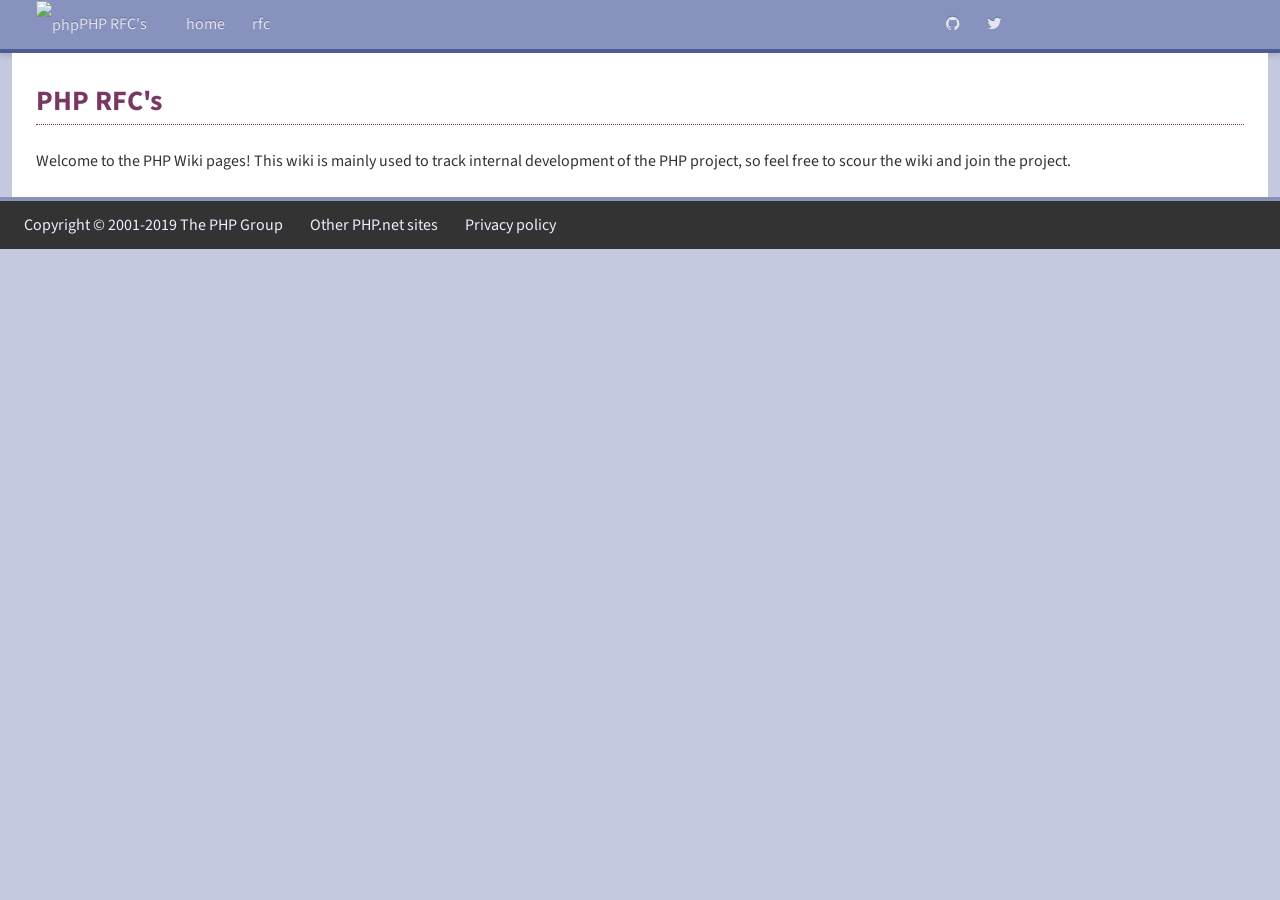
==== index.html @ a7cfb0dc "Publishing to gh-pages" ====
<!DOCTYPE html>
<html lang="en-us">
    <head>
         
        <meta charset="utf-8">
        <meta name="viewport" content="width=device-width, initial-scale=1">
        <title>The PHP.net wiki</title>
        <link href="//fonts.googleapis.com/css?family=Source+Sans+Pro:300,400,600,400italic,600italic|Source+Code+Pro&amp;subset=latin,latin-ext" rel="stylesheet">
        <link rel="shortcut icon" href="//php.net/favicon.ico">
        
        
        <link media="all" rel="stylesheet" href="css/default.css"/>
 <link media="all" rel="stylesheet" href="css/wiki.css"> 

<link rel="stylesheet" href="https://fonts.googleapis.com/css?family=">
 <link rel="stylesheet" href="https://cdnjs.cloudflare.com/ajax/libs/highlight.js/9.12.0/styles/github-gist.min.css"> 

<link rel="stylesheet" href="https://maxcdn.bootstrapcdn.com/font-awesome/4.7.0/css/font-awesome.min.css" integrity="sha384-wvfXpqpZZVQGK6TAh5PVlGOfQNHSoD2xbE+QkPxCAFlNEevoEH3Sl0sibVcOQVnN" crossorigin="anonymous">
 


    <script src="https://cdnjs.cloudflare.com/ajax/libs/highlight.js/9.12.0/highlight.min.js"></script>

     <script src="https://cdnjs.cloudflare.com/ajax/libs/highlight.js/9.12.0/languages/php.min.js"></script> 

    <script>hljs.initHighlightingOnLoad();</script>







<script src="https://ajax.googleapis.com/ajax/libs/jquery/3.4.1/jquery.min.js"></script>


<script src="https://maxcdn.bootstrapcdn.com/bootstrap/3.3.7/js/bootstrap.min.js" integrity="sha384-Tc5IQib027qvyjSMfHjOMaLkfuWVxZxUPnCJA7l2mCWNIpG9mGCD8wGNIcPD7Txa" crossorigin="anonymous"></script>


<script>$(document).on('click', function() { $('.collapse').collapse('hide'); })</script>
 <meta name="generator" content="Hugo 0.55.6" />
        
        <link href="/index.xml" rel="alternate" type="application/rss&#43;xml" title="PHP RFC&#39;s" />
        <link href="/index.xml" rel="feed" type="application/rss&#43;xml" title="PHP RFC&#39;s" />
        
        <link rel="manifest" href="manifest.json" />

        
    </head>
    <body>
         
        <a id="top"></a>
        <div class="wrap">
            <header class='clearfix'>
                <div id="mainmenu-toggle-overlay"></div>
                <input type="checkbox" id="mainmenu-toggle">
                <nav class="fullscreen">
                    <div class="mainscreen">
                        <a href="/" class="home"><img src="//php.net/images/logo.php" width="48" height="24" alt="php"><span class="subdomain">PHP RFC&#39;s</span></a>
                        
                        <ul>
                            
                            <li><a href="/">home</a></li>
                            
                            <li><a href="/rfc/">rfc</a></li>
                            
                        </ul>
                        
                    </div>
                    <div class="secondscreen">
                        
                        <ul >
                            
                            <li><a href="https://github.com/php/php-rfcs"><i class="fa fa-github"></i></a></li>
                            
                            <li><a href="https://twitter.com/official_php"><i class="fa fa-twitter"></i></a></li>
                            
                        </ul>
                        
                    </div>
                </nav>
            </header>
            <div id="flash-message"></div>
            <nav id="megadropdown"></nav>

            <section class="fullscreen clearfix">


<section class="mainscreen">

    <div>

        <h1>PHP RFC&#39;s</h1>

        
        <div class="homepage-content">
            <p>Welcome to the PHP Wiki pages! This wiki is mainly used to track internal development of the PHP project, so feel free to scour the wiki and join the project.</p>

        </div>
        
    </div>

</section>

</section>
<footer>
    <nav class="fullscreen">
        <ul>
            <li><a href="//php.net/copyright">Copyright © 2001-2019 The PHP Group</a></li>
            <li><a href="//php.net/sites">Other PHP.net sites</a></li>
            <li><a href="//php.net/privacy">Privacy policy</a></li>
        </ul>
    </nav>
</footer>

</div>
</body>
</html>
---- css/default.css ----
/*
 * Basic navigation, header and footer layout
 * This stylesheet should grow to include default content look&feel
 *
 * The normal .php.net website has two columns, "main" and "second"
 * Please use the following classes for those:
 *     class="secondscreen" is for "sidebar content"
 *     class="mainscreen" for "main content"
 *
 * When only one column is needed, or a full width wrapper is needed use:
 *     class="fullscreen" for container/full width
 *
 *
 * Search boxes and main menu navigation is automatically hidden on
 * small devices, with a "menu icon" which toggles those items.
 * When toggled, each menu item plus the searchbox are printed
 * on its own line (rather then inline-block, as is the default).
 */

/* {{{ Base styles */
html {
    font-size:100%;
}
body {
    color: #333;
    font: normal 1rem/1.5 Tahoma, Arial, sans-serif, serif, monospace;
    background-color: #C4C9DF;
    width: 100%;
    overflow-y: scroll;
}
body, header, section, footer {
    margin: 0;
    padding: 0;
}
header {
    width: 100%;
    border-bottom: 0.25em solid #4F5B93;
    background-color: #8892BF;
    box-shadow: 0 .25em .25em rgba(0,0,0,.1);
    z-index: 1;
}

body footer {
    border-top: .25em solid #8892BF;
    background-color: #333;
    width: 100%;
}
nav {
    line-height: 3rem;
}
nav a.home {
    margin-right:1.5rem;
}
nav img {
    vertical-align: middle;
}
nav ul {
    display: inline-block;
    list-style: none;
    list-style-type: none;
    margin: 0;
    padding: 0;
}
nav li {
    display: inline-block;
}
body header nav a:link,
body header nav a:visited {
    display: inline-block;
    color: #E2E4EF;
    text-shadow: 0 -1px 0 rgba(0, 0, 0, 0.25);
    text-decoration: none;
}
header nav ul a {
    padding: 0 0.75em;
}
nav a:hover {
    color: #fff;
}
nav form {
    display: inline-block;
    width: 100%;
}
nav input {
    width: 100%;
    color: #333 !important;
    font: normal 1rem/1.5 "Source Sans Pro", Helvetica, Arial, sans-serif !important;
    text-shadow: 0 1px 0 #ffffff;
    border: 0;
    border-radius: 2px;
    box-shadow: inset 0 1px 2px rgba(0,0,0,.2);
}
footer a {
    color: #eef !important;
    text-decoration: none;
    padding: 0 0.75em;
}
footer a:hover {
    color: #fff !important;
}
a:link,
a:visited {
    color:#369;
}
a:hover,
a:focus {
    color:#693;
}
h1, h2, h3, h4, h5, h6, dt {
    font-family: "Source Sans Pro", Helvetica, Arial, sans-serif !important;
    font-weight: bolder;
    color: #333;
    background: #E2E4EF;
    padding: .375em .5em;
    border-top: 2px solid #4F5B93;
    border-bottom: 1px solid #C4C9DF;
    border-radius: 0 0 2px 2px;
    line-height: 1.5rem;
    margin:0 0 1.5rem;
}
h1 {
    font-size: 1.5rem;
}
h2 {
    font-size: 1.25rem;
}
h3, dt {
    font-size: 1.125rem;
}
dl {
    background-color: #333;
    opacity: 0.9;
    color: #fff;
}
dt {
    background: #f0f0f0;
    margin-bottom: 0;
}
dd {
    padding: 0.5em .444444444em !important;
}
p {
    margin: 0 0 1.5rem;
}
ul, ol {
    margin: 0 0 1.5rem;
    padding:0 0 0 2.5rem;
}
.clearfix:before,
.clearfix:after {
    display:table;
    content:"";
    line-height:0;
}
.clearfix:after {
    clear:both;
}
sub,
sup {
    position:relative;
    vertical-align:baseline;
}
sub {
    bottom:-.25em;
}
sup {
    top:-.4em;
}
hr {
    display:block;
    height:1.5rem;
    border:0;
    margin:1.5rem 0;
}
hr:before {
    display:block;
    content:" ";
    border-bottom:1px dotted #ccc;
    padding: .75rem 0 0 ;
}
/* }}} */

/* {{{ fullscreen/mainscreen/secondscreen tweaks */
/* For (responsive) widths, see the Reponsive styles */
.fullscreen,
.mainscreen,
.secondscreen {
    box-sizing:border-box;
}
body section.fullscreen > section.mainscreen {
    padding:1.5rem 1.5rem 0;
}
body section.fullscreen > section.mainscreen:only-child {
    width:100%;
}
.fullscreen > .fullscreen,
section.mainscreen {
    background: #fff;
}
section a {
    color: #369;
    border-bottom: 1px solid;
    text-decoration: none;
}
section.fullscreen .current:before {
    content: "\bb \20";
}
/* }}} */


/* Grab attention with a warning */
.warning {
    background: #f9ecf2;
    border: 1px solid #eecdde;

    padding: 1em;
    margin: 0px;

    text-align: center;
    font-weight: bold;
    font-size:1.17em;

    color: #660000;
}

/* {{{ Default table styling */
table {
    border-spacing: 0;
    width: 100%;
    padding-right: 80px;
}
tbody tr:nth-child(odd) {
    background-color: #bbd;
}
tbody tr:nth-child(even) {
    background-color: #E2E4EF;
}
thead tr,
tfoot tr {
    background-color: #8892BF;
}
thead th {
    border-bottom: 2px solid #4F5B93;
}
tfoot th {
    border-top: 2px solid #4F5B93;
}
td,
th {
    padding: 5px;
    margin: 0px;
}
/* }}} */

/* {{{ Mega Drop Down */
#megadropdown {
    display: none;
    background-color: #333;
    height: 100%;
    width: 100%;
    opacity: 0.9;
    position: fixed;
    top: 0;
    z-index: 5000;
}
#megadropdown dt {
    color: #eee;
}
#megadropdown dl {
    display: inline-block;
    vertical-align: top;
}
#megadropdown a {
    color: #eee;
    display: block;
    border-bottom: none;
    padding: 1px;
}
/* }}} */

/* {{{ Responsive styles */
#mainmenu-toggle-overlay, #mainmenu-toggle {
    display: none;
}
#mainmenu-toggle:checked + nav {
    /* This just has to be big enough to cover whatever's in nav. */
    max-height: 50em;
}
@media (max-width:40rem) {
    #mainmenu-toggle-overlay {
        background: #4F5B93 url(//php.net/images/mobile-menu.png) no-repeat center center;
        float: right;
        display: block;
        height: 32px;
        width: 34px;
        margin-top: 10px;
        margin-right: 10px;
        border-radius: 5px;
    }
    #mainmenu-toggle {
        height: 32px;
        width: 34px;
        line-height: 32px;
        margin-top: 10px;
        margin-right: -34px;
        float: right;
        border-bottom: 0;
        display: inline-block;
        opacity: 0;
    }
    header nav {
        max-height: 0;
        overflow-x: hidden;
    }
    nav {
        overflow-y: auto;
        clear: both;
    }
    header nav ul,
    header nav li,
    header nav a {
        display: block;
        text-align: center;
    }
    a.home {
        position: absolute;
        top: 0;
    }
    .fullscreen,
    section.mainscreen,
    .mainscreen,
    .secondscreen,
    footer {
        width: 100%;
        display: block;
    }
    img {
        max-width: 100%;
    }
}

@media (min-width: 40rem) {
    img {
        max-width: 100%
    }
    .fullscreen {
        padding:0 .75rem;
    }
}

@media (min-width: 48rem) {
    nav a.home {
        margin-left:1.5rem;
    }
    .fullscreen {
        /* width should be evenly divisible by 4rem */
        max-width: 96rem;
        margin: 0 auto;
    }
    .mainscreen {
        width: 73.4375%;
        float:left;
    }
    .secondscreen {
        width: 26.5625%;
        float:left;
    }
    .secondscreen h1,
    .secondscreen h2,
    .secondscreen h3,
    .secondscreen h4,
    .secondscreen h5,
    .secondscreen h6 {
        margin: 0;
        background: #e6e6e6;
        border: 1px solid #ccc;
        border-radius: 2px;
    }
    .secondscreen > nav {
        background-color: #e6e6e6;
        border: 1px solid #ccc;
        margin: 0;
    }
}
/* }}} */

/* vim: set expandtab shiftwidth=2 softtabstop=2 tabstop=2 fdm=marker : */
---- css/wiki.css ----
/**
 * This file provides styles for the general layout structure.
 *
 * @author Anika Henke <anika@selfthinker.org>
 */
body {
    margin: 0 auto;
    font: normal 1em/1.5em "Source Sans Pro", Helvetica, Arial, sans-serif;
}
#dokuwiki__site {
    max-width: 75em;
    padding-right: 1.5rem;
}
#dokuwiki__site > .site {
    padding: 0 .5em;
}
#dokuwiki__header {
    width: 100%;
}
#dokuwiki__header .headings {
    float: left;
}
#dokuwiki__header .tools {
    float: right;
    text-align: right;
}
[dir=rtl] #dokuwiki__header .headings {
    float: right;
    text-align: right;
}
[dir=rtl] #dokuwiki__header .tools {
    float: left;
    text-align: left;
}
#dokuwiki__site .wrapper {
    position: relative;
}
#dokuwiki__aside {
    width: 16em;
    float: left;
    position: relative;
    display: block;
}
#dokuwiki__aside > .pad {
    margin: 0 1.5em 0 0;
}
[dir=rtl] #dokuwiki__aside {
    float: right;
}
[dir=rtl] #dokuwiki__aside > .pad {
    margin: 0 0 0 1.5em;
}
.showSidebar #dokuwiki__content {
    float: right;
    margin-left: -16em;
    width: 100%;
}
.showSidebar #dokuwiki__content > .pad {
    margin-left: 16em;
}
[dir=rtl] .showSidebar #dokuwiki__content {
    float: left;
    margin-left: 0;
    margin-right: -16em;
}
[dir=rtl] .showSidebar #dokuwiki__content > .pad {
    margin-left: 0;
    margin-right: 16em;
}

/* Make the font-size of the first paragraph in the Introduction section
 * a bit larger if the paragraph is the first child of the introduction.
 * Technically dokuwiki puts the content in a div immediately after the
 * header; hence the strange rule.
 *
 * Hopefully this encourages RFC authors to write better introductions.
 */
#dokuwiki__content #introduction + div > p:first-child {
    font-size:1.125em;
}

#dokuwiki__footer {
    clear: both;
}
/**
 * This file provides styles for the TOC (table of contents), the
 * sitemap (?do=index) and backlinks (?do=backlink).
 */

.pageId {
    display: none;
}
/* toc container */
#dw__toc {
    font-size:.875rem;
    line-height:1.5rem;
}
#dw__toc a {
    display: block;
    text-decoration: none;
    color: #333;
    border-bottom: 1px dotted #999;
    margin-bottom:-1px;
    text-decoration: none;
}
#dw__toc a:hover,
#dw__toc a:focus {
    color:#693;
    border-color:#693;
    outline:none;
}
#dw__toc a:hover:before,
#dw__toc a:focus:before {
    content: "\bb \20";
    position:absolute;
    margin-left:-1em;
}


/*____________ toc header ____________*/

.dokuwiki h3.toggle {
    padding: .2em .5em;
    font-weight: bold;
}

.dokuwiki .toggle strong {
    float: right;
    margin: 0 .2em;
}
[dir=rtl] .dokuwiki .toggle strong {
    float: left;
}

/*____________ toc list ____________*/
#dw__toc h3 {
    border-top:0;
    border-right:0;
    border-bottom:0;
    padding:.0 1.5rem;
    position:relative;
    border-radius:0;
    font-size:1.125rem;
    color:#333;
}
#dw__toc > h3 > strong {
    position: absolute;
    margin-left:-.75em
}
#dw__toc > div {
    padding: 0 1.5rem 1.5rem;
}
#dw__toc ul {
    padding: 0;
    margin: 0;
}
#dw__toc ul li {
    list-style: none;
    padding: 0;
    margin: 0;
}
#dw__toc ul ul ul {
    padding-left: .75rem;
}
[dir=rtl] #dw__toc ul ul ul {
    padding-left: 0;
    padding-right: .75rem;
}

/* in case of toc list jumping one level
  (e.g. if heading level 3 follows directly after heading level 1) */
#dw__toc ul li.clear {
}


/* sitemap (and backlinks)
********************************************************************/

.dokuwiki ul.idx {
    padding-left: 0;
}
[dir=rtl] .dokuwiki ul.idx {
    padding-right: 0;
}
.dokuwiki ul.idx li {
    list-style-image: url(../../lib/images/bullet.png);
}
.dokuwiki ul.idx li.open {
    list-style-image: url(../../lib/images/open.png);
}
.dokuwiki ul.idx li.closed {
    list-style-image: url(../../lib/images/closed.png);
}
[dir=rtl] .dokuwiki ul.idx li.closed {
    list-style-image: url(../../lib/images/closed-rtl.png);
}
/**
 * This file provides the styles for the page tools
 * (fly out navigation beside the page to edit, etc).
 *
 * @author Anika Henke <anika@selfthinker.org>
 * @author Andreas Gohr <andi@splitbrain.org>
 */
.dokuwiki div.page {
    height: 190px;
    min-height: 190px;
    /* 30 (= height of icons) x 6 (= maximum number of possible tools) + 2x5 */
    height: auto;
}
#dokuwiki__usertools {
    /* move the tools just outside of the site */
    right: 40px;
}
[dir=rtl] #dokuwiki__usertools {
    right: auto;
    left: 40px;
}
#dokuwiki__pagetools {
    position: absolute;
    right: -44px;
    /* on same vertical level as first headline, because .page has 2em padding */
    top: 0;
    width: 40px;
}
#dokuwiki__pagetools h3 {
    display: none;
}
[dir=rtl] #dokuwiki__pagetools {
    right: auto;
    left: -40px;
}
#dokuwiki__pagetools div.tools {
    position: fixed;
    width: 40px;
}
#dokuwiki__pagetools ul {
    position: absolute;
    right: 0;
    text-align: right;
    margin: 0;
    padding: 0;
    /* add transparent border to prevent jumping when proper border is added on hover */
    border: 1px solid transparent;
    z-index: 10;
}
[dir=rtl] #dokuwiki__pagetools ul {
    right: auto;
    left: 0;
    text-align: left;
}
#dokuwiki__pagetools ul li {
    padding: 0;
    margin: 0;
    list-style: none;
    font-size: 0.875em;
}
#dokuwiki__pagetools ul li a {
    display: block;
    min-height: 20px;
    /* 30 - 2x5 */
    line-height: 20px;
    padding: 0;
    background-position: right 0;
    background-repeat: no-repeat;
    /* add transparent border to prevent jumping when proper border is added on focus */
    border: 1px solid transparent;
    white-space: nowrap;
    width: 30px;
    height: 30px;
    overflow: hidden;
    margin-left: auto;
    /* align right if the ul is larger because one item is focused */
}
#dokuwiki__pagetools ul li a:before {
    content: url(//wiki.php.net/lib/tpl/phpnet/images/pagetools-sprite.png?v=2);
    display: inline-block;
    font-size: 0;
    line-height: 0;
}
[dir=rtl] #dokuwiki__pagetools ul li a {
    background-position: left 0;
    margin-right: auto;
    margin-left: 0;
}
/* show all tools on hover and individual tools on focus */
#dokuwiki__pagetools:hover ul,
#dokuwiki__pagetools ul li a:focus,
#dokuwiki__pagetools ul li a:active {
    background-color: #fff;
    border-color: #ccc;
    border-radius: 2px;
    box-shadow: 2px 2px 2px #999;
}
#dokuwiki__pagetools:hover ul li a,
#dokuwiki__pagetools ul li a:focus,
#dokuwiki__pagetools ul li a:active {
    width: auto;
    height: auto;
    overflow: visible;
    padding: 5px 40px 5px 5px;
    background-image: url(//wiki.php.net/lib/tpl/phpnet/images/pagetools-sprite.png?v=2);
}
#dokuwiki__pagetools:hover ul li a:before,
#dokuwiki__pagetools ul li a:focus:before {
    content: none;
}
[dir=rtl] #dokuwiki__pagetools:hover ul,
[dir=rtl] #dokuwiki__pagetools ul li a:focus {
    box-shadow: -2px 2px 2px #999;
}
[dir=rtl] #dokuwiki__pagetools:hover li a,
[dir=rtl] #dokuwiki__pagetools ul li a:focus,
[dir=rtl] #dokuwiki__pagetools ul li a:active {
    padding: 5px 5px 5px 40px;
}
/* IE7 fixes, doesn't work without images */
#IE7 #dokuwiki__pagetools ul li a {
    background-image: url(//wiki.php.net/lib/tpl/phpnet/images/pagetools-sprite.png?v=2);
}
#IE7 #dokuwiki__pagetools:hover ul li a span,
#IE7 #dokuwiki__pagetools ul li a:focus span,
#IE7 #dokuwiki__pagetools ul li a:active span {
    clip: auto;
    display: inline;
    position: static;
}
#IE7 #dokuwiki__pagetools ul li a span {
    clip: rect(0 0 0 0);
    position: absolute;
}
#dokuwiki__pagetools ul li a:hover,
#dokuwiki__pagetools ul li a:active,
#dokuwiki__pagetools ul li a:focus {
    text-decoration: none;
}
#dokuwiki__pagetools ul li a:hover {
    background-color: #eee;
}
/*____________ all available icons in sprite ____________*/
/**
 * page tools without highlighting
 *
 * @param string @action The action class
 * @param int @position Position in the page tools sprite
 */
/**
 * page tools with highlighting
 *
 * @param string @action The action class
 * @param int @position Position in the page tools sprite
 * @param string @mode The mode in which this tool should be highlighted
 */
#dokuwiki__pagetools ul li a.edit {
    background-position: right -90px;
}
#dokuwiki__pagetools ul li a.edit:before {
    margin-top: -90px;
}
#dokuwiki__pagetools ul li a.edit:hover,
#dokuwiki__pagetools ul li a.edit:active,
#dokuwiki__pagetools ul li a.edit:focus {
    background-position: right -135px;
}
[dir=rtl] #dokuwiki__pagetools ul li a.edit {
    background-position: left -90px;
}
[dir=rtl] #dokuwiki__pagetools ul li a.edit:hover,
[dir=rtl] #dokuwiki__pagetools ul li a.edit:active,
[dir=rtl] #dokuwiki__pagetools ul li a.edit:focus {
    background-position: left -135px;
}
#dokuwiki__pagetools ul li a.create {
    background-position: right -180px;
}
#dokuwiki__pagetools ul li a.create:before {
    margin-top: -180px;
}
#dokuwiki__pagetools ul li a.create:hover,
#dokuwiki__pagetools ul li a.create:active,
#dokuwiki__pagetools ul li a.create:focus {
    background-position: right -225px;
}
[dir=rtl] #dokuwiki__pagetools ul li a.create {
    background-position: left -180px;
}
[dir=rtl] #dokuwiki__pagetools ul li a.create:hover,
[dir=rtl] #dokuwiki__pagetools ul li a.create:active,
[dir=rtl] #dokuwiki__pagetools ul li a.create:focus {
    background-position: left -225px;
}
#dokuwiki__pagetools ul li a.show {
    background-position: right -360px;
}
#dokuwiki__pagetools ul li a.show:before {
    margin-top: -360px;
}
#dokuwiki__pagetools ul li a.show:hover,
#dokuwiki__pagetools ul li a.show:active,
#dokuwiki__pagetools ul li a.show:focus {
    background-position: right -405px;
}
[dir=rtl] #dokuwiki__pagetools ul li a.show {
    background-position: left -360px;
}
[dir=rtl] #dokuwiki__pagetools ul li a.show:hover,
[dir=rtl] #dokuwiki__pagetools ul li a.show:active,
[dir=rtl] #dokuwiki__pagetools ul li a.show:focus {
    background-position: left -405px;
}
#dokuwiki__pagetools ul li a.source {
    background-position: right -450px;
}
#dokuwiki__pagetools ul li a.source:before {
    margin-top: -450px;
}
#dokuwiki__pagetools ul li a.source:hover,
#dokuwiki__pagetools ul li a.source:active,
#dokuwiki__pagetools ul li a.source:focus {
    background-position: right -495px;
}
[dir=rtl] #dokuwiki__pagetools ul li a.source {
    background-position: left -450px;
}
[dir=rtl] #dokuwiki__pagetools ul li a.source:hover,
[dir=rtl] #dokuwiki__pagetools ul li a.source:active,
[dir=rtl] #dokuwiki__pagetools ul li a.source:focus {
    background-position: left -495px;
}
#dokuwiki__pagetools ul li a.draft {
    background-position: right -270px;
}
#dokuwiki__pagetools ul li a.draft:before {
    margin-top: -270px;
}
#dokuwiki__pagetools ul li a.draft:hover,
#dokuwiki__pagetools ul li a.draft:active,
#dokuwiki__pagetools ul li a.draft:focus {
    background-position: right -315px;
}
[dir=rtl] #dokuwiki__pagetools ul li a.draft {
    background-position: left -270px;
}
[dir=rtl] #dokuwiki__pagetools ul li a.draft:hover,
[dir=rtl] #dokuwiki__pagetools ul li a.draft:active,
[dir=rtl] #dokuwiki__pagetools ul li a.draft:focus {
    background-position: left -315px;
}
#dokuwiki__pagetools ul li a.revs {
    background-position: right -630px;
}
#dokuwiki__pagetools ul li a.revs:before {
    margin-top: -630px;
}
#dokuwiki__pagetools ul li a.revs:hover,
#dokuwiki__pagetools ul li a.revs:active,
#dokuwiki__pagetools ul li a.revs:focus {
    background-position: right -675px;
}
[dir=rtl] #dokuwiki__pagetools ul li a.revs {
    background-position: left -630px;
}
[dir=rtl] #dokuwiki__pagetools ul li a.revs:hover,
[dir=rtl] #dokuwiki__pagetools ul li a.revs:active,
[dir=rtl] #dokuwiki__pagetools ul li a.revs:focus {
    background-position: left -675px;
}
.mode_revisions #dokuwiki__pagetools ul li a.revs {
    background-position: right -675px;
}
.mode_revisions #dokuwiki__pagetools ul li a.revs:before {
    margin-top: -675px;
}
[dir=rtl] .mode_revisions #dokuwiki__pagetools ul li a.revs {
    background-position: left -675px;
}
#dokuwiki__pagetools ul li a.backlink {
    background-position: right -720px;
}
#dokuwiki__pagetools ul li a.backlink:before {
    margin-top: -720px;
}
#dokuwiki__pagetools ul li a.backlink:hover,
#dokuwiki__pagetools ul li a.backlink:active,
#dokuwiki__pagetools ul li a.backlink:focus {
    background-position: right -765px;
}
[dir=rtl] #dokuwiki__pagetools ul li a.backlink {
    background-position: left -720px;
}
[dir=rtl] #dokuwiki__pagetools ul li a.backlink:hover,
[dir=rtl] #dokuwiki__pagetools ul li a.backlink:active,
[dir=rtl] #dokuwiki__pagetools ul li a.backlink:focus {
    background-position: left -765px;
}
.mode_backlink #dokuwiki__pagetools ul li a.backlink {
    background-position: right -765px;
}
.mode_backlink #dokuwiki__pagetools ul li a.backlink:before {
    margin-top: -765px;
}
[dir=rtl] .mode_backlink #dokuwiki__pagetools ul li a.backlink {
    background-position: left -765px;
}
#dokuwiki__pagetools ul li a.top {
    background-position: right -900px;
}
#dokuwiki__pagetools ul li a.top:before {
    margin-top: -900px;
}
#dokuwiki__pagetools ul li a.top:hover,
#dokuwiki__pagetools ul li a.top:active,
#dokuwiki__pagetools ul li a.top:focus {
    background-position: right -945px;
}
[dir=rtl] #dokuwiki__pagetools ul li a.top {
    background-position: left -900px;
}
[dir=rtl] #dokuwiki__pagetools ul li a.top:hover,
[dir=rtl] #dokuwiki__pagetools ul li a.top:active,
[dir=rtl] #dokuwiki__pagetools ul li a.top:focus {
    background-position: left -945px;
}
#dokuwiki__pagetools ul li a.revert {
    background-position: right -540px;
}
#dokuwiki__pagetools ul li a.revert:before {
    margin-top: -540px;
}
#dokuwiki__pagetools ul li a.revert:hover,
#dokuwiki__pagetools ul li a.revert:active,
#dokuwiki__pagetools ul li a.revert:focus {
    background-position: right -585px;
}
[dir=rtl] #dokuwiki__pagetools ul li a.revert {
    background-position: left -540px;
}
[dir=rtl] #dokuwiki__pagetools ul li a.revert:hover,
[dir=rtl] #dokuwiki__pagetools ul li a.revert:active,
[dir=rtl] #dokuwiki__pagetools ul li a.revert:focus {
    background-position: left -585px;
}
.mode_revert #dokuwiki__pagetools ul li a.revert {
    background-position: right -585px;
}
.mode_revert #dokuwiki__pagetools ul li a.revert:before {
    margin-top: -585px;
}
[dir=rtl] .mode_revert #dokuwiki__pagetools ul li a.revert {
    background-position: left -585px;
}
#dokuwiki__pagetools ul li a.subscribe {
    background-position: right -810px;
}
#dokuwiki__pagetools ul li a.subscribe:before {
    margin-top: -810px;
}
#dokuwiki__pagetools ul li a.subscribe:hover,
#dokuwiki__pagetools ul li a.subscribe:active,
#dokuwiki__pagetools ul li a.subscribe:focus {
    background-position: right -855px;
}
[dir=rtl] #dokuwiki__pagetools ul li a.subscribe {
    background-position: left -810px;
}
[dir=rtl] #dokuwiki__pagetools ul li a.subscribe:hover,
[dir=rtl] #dokuwiki__pagetools ul li a.subscribe:active,
[dir=rtl] #dokuwiki__pagetools ul li a.subscribe:focus {
    background-position: left -855px;
}
.mode_subscribe #dokuwiki__pagetools ul li a.subscribe {
    background-position: right -855px;
}
.mode_subscribe #dokuwiki__pagetools ul li a.subscribe:before {
    margin-top: -855px;
}
[dir=rtl] .mode_subscribe #dokuwiki__pagetools ul li a.subscribe {
    background-position: left -855px;
}
#dokuwiki__pagetools ul li a.mediaManager {
    background-position: right -990px;
}
#dokuwiki__pagetools ul li a.mediaManager:before {
    margin-top: -990px;
}
#dokuwiki__pagetools ul li a.mediaManager:hover,
#dokuwiki__pagetools ul li a.mediaManager:active,
#dokuwiki__pagetools ul li a.mediaManager:focus {
    background-position: right -1035px;
}
[dir=rtl] #dokuwiki__pagetools ul li a.mediaManager {
    background-position: left -990px;
}
[dir=rtl] #dokuwiki__pagetools ul li a.mediaManager:hover,
[dir=rtl] #dokuwiki__pagetools ul li a.mediaManager:active,
[dir=rtl] #dokuwiki__pagetools ul li a.mediaManager:focus {
    background-position: left -1035px;
}
#dokuwiki__pagetools ul li a.back {
    background-position: right -1080px;
}
#dokuwiki__pagetools ul li a.back:before {
    margin-top: -1080px;
}
#dokuwiki__pagetools ul li a.back:hover,
#dokuwiki__pagetools ul li a.back:active,
#dokuwiki__pagetools ul li a.back:focus {
    background-position: right -1125px;
}
[dir=rtl] #dokuwiki__pagetools ul li a.back {
    background-position: left -1080px;
}
[dir=rtl] #dokuwiki__pagetools ul li a.back:hover,
[dir=rtl] #dokuwiki__pagetools ul li a.back:active,
[dir=rtl] #dokuwiki__pagetools ul li a.back:focus {
    background-position: left -1125px;
}
/**
 * This file provides styles for the Administration overview
 * (?do=admin).
 */

.dokuwiki ul.admin_tasks {
    float: left;
    width: 40%;
    list-style-type: none;
    font-size: 1.125em;
}
[dir=rtl] .dokuwiki ul.admin_tasks {
    float: right;
}

.dokuwiki ul.admin_tasks li {
    padding-left: 35px;
    margin: 0 0 1em;
    font-weight: bold;
    list-style-type: none;
    background: transparent none no-repeat scroll 0 0;
    color: inherit;
}
[dir=rtl] .dokuwiki ul.admin_tasks li {
    padding-left: 0;
    padding-right: 35px;
    background-position: right 0;
}

.dokuwiki ul.admin_tasks li.admin_acl {
    background-image: url(../../lib/images/admin/acl.png);
}
.dokuwiki ul.admin_tasks li.admin_usermanager {
    background-image: url(../../lib/images/admin/usermanager.png);
}
.dokuwiki ul.admin_tasks li.admin_plugin {
    background-image: url(../../lib/images/admin/plugin.png);
}
.dokuwiki ul.admin_tasks li.admin_config {
    background-image: url(../../lib/images/admin/config.png);
}
.dokuwiki ul.admin_tasks li.admin_revert {
    background-image: url(../../lib/images/admin/revert.png);
}
.dokuwiki ul.admin_tasks li.admin_popularity {
    background-image: url(../../lib/images/admin/popularity.png);
}

/* DokuWiki version below */
.dokuwiki #admin__version {
    clear: left;
    float: right;
    background-color: inherit;
}
[dir=rtl] .dokuwiki #admin__version {
    clear: right;
    float: left;
}
/*	Cascading Style Sheet for 'code' syntax plugin  -  2007-08-31
	Copyright (C) 2007  M.Watermann, D-10247 Berlin, FRG  -  <support@mwat.de>
*/
.code .diff-addedline{background:#cfc none;color:#000;}
.code .diff-blockheader{background:#ccf none;color:#000;}
.code .diff-deletedline{background:#fcc none;color:#000;}
.code .es0{background-color:inherit;color:#c09;}
.code .imp{background-color:inherit;color:#909;}
.code .kw5{background-color:inherit;color:#00f;}
.code .lno{background-color:inherit;color:#999;font-size:smaller;}
.code .me0{background-color:inherit;color:#060;}
.code .re1{background-color:inherit;color:#660;}
.code .re2{background-color:inherit;color:#063;}
.code .re3{background-color:inherit;color:#963;font-style:italic;font-weight:400;}
.code .re4{background-color:inherit;color:#099;}
.code .sc0{background-color:inherit;color:#069;}
.code .sc1{background-color:inherit;color:#960;}
.code .sc2{background-color:inherit;color:#090;}
.code .st0{background-color:inherit;color:#900;}
div.code{margin:0.4ex 0;padding:0.4ex 0;}
div.code pre.code{margin:0;}
div.code p.codehead,div.code p.codefoot{color:#030;background-color:inherit;line-height:1.3;text-align:left;padding:0 0 0 1ex;}
div.code p.codehead{margin:0.6ex 0 0;text-decoration:underline;}
div.code p.codefoot{margin:0 0 0.6ex;text-decoration:underline;}
div.code p.codeHidden{background-image:url(img/plus-11x11.gif);}
div.code p.codeShown{background-image:url(img/minus-11x11.gif);}
div.code p.codeHidden,div.code p.codeShown{padding-left:13px;background-repeat:no-repeat;background-position:0 50%;cursor:pointer;}
div.code p.codeHidden:hover,div.code p.codeShown:hover{background-color:#dfd;color:#030;text-decoration:none;}
div.code pre.codeHidden{display:none;}
div.code pre.codeShown{display:block;}
/*	$Id$
	Cascading Style Sheet for CODE syntax plugin
	Copyright (C) 2006, 2007  M.Watermann, D-10247 Berlin, FRG
	EMail : <support@mwat.de>

	--- using only web-safe colours ---

	NOTE:
		This file is _not_ used by DokuWiki!
		It is provided for informational purposes only.
		If you want to change the styling rules either change the settings
		in the file "style.css" or rename this file to "style.css".
*/

/*	The main preformatted block containing the hilighted code */

/* Adding sans-serif on the end fixes some font-size issues */
pre, code { font-family: "Source Code Pro", "Courier New", Courier, monospace, sans-serif }

pre.code {
    background: #fff;
    box-shadow:inset 0 0 0 1px rgba(0,0,0,.15);
    border-radius:0 0 2px 2px;
    color: #333;
    margin: 0 0 1.5rem;
    padding: .75rem;
    overflow: auto;
    max-height: 50em;
    max-width: 99%;
}

/*	The various code parts /

/*	DIFF (patch file) hilighting
	(Note: This are the same classnames as used with the DIFF syntax plugin.)
*/
.code .diff-addedline {
    background:	#cfc none;
    color:		#000;
}
.code .diff-blockheader {
    background:	#ccf none;
    color:		#000;
}
.code .diff-deletedline {
    background:	#fcc none;
    color:		#000;
}

/* Other code fragments */
.code .br0 {
    color:#3e999f;
}
.code .co1,
.code .co2,
.code .coMULTI,
.code .kw2,
.code .lno {
    font-style:	italic;
}
.code .br0,
.code .co2,
.code .es0,
.code .kw1,
.code .kw2,
.code .kw3 {
    font-weight:	600;
}
.code .co1,
.code .co2,
.code .coMULTI {
    color: #718c00;
}
.code .es0 {
    background-color:	inherit;
    color:		#c09;
}
.code .imp {
    background-color:	inherit;
    color:		#909;
}
.code .kw1 {
    color: #c82829;
}
.code .kw2 {
    color: #4271ae;
}
.code .kw3 {
    color: #8959a8;
}
.code .kw4 {
    color: #eab700;
}
.code .kw5 {
    background-color:	inherit;
    color:		#00f;
}
.code .lno {
    background-color:	inherit;
    color:		#999;
    font-size:	smaller;
}
.code .me0 {
    background-color:	inherit;
    color:		#060;
}
.code .nu0 {
    color: #eab700;
}
.code .re0 {
    color: #8959a8;
}
.code .re1 {
    background-color:	inherit;
    color:		#660;
}
.code .re2 {
    background-color:	inherit;
    color:		#063;
}
.code .re3 {
    background-color:	inherit;
    color:			#963;
    font-style:		italic;
    font-weight:	400;
}
.code .re4 {
    background-color:	inherit;
    color:		#099;
}
.code .sc0 {
    background-color:	inherit;
    color:		#069;
}
.code .sc1 {
    background-color:	inherit;
    color:		#960;
}
.code .sc2 {
    background-color:	inherit;
    color:		#090;
}
.code .st0 {
    background-color:	inherit;
    color:		#900;
}
.code .sy0 {
    color: #3e999f;
}

/*	Footer/header related settings.
 */
div.code {
    margin:		0.4ex 0;	/* We use both to support even ... */
    padding:	0.4ex 0;	/* ... broken browsers like M$IE. */
}
div.code pre.code {
    margin:		0;	/* PRE inside DIV doesn't need a margin */
}
div.code p.codehead,
div.code p.codefoot {
    color:		#030;
    background-color:	inherit;
    line-height:	1.3;
    text-align:	left;
    padding:	0 0 0 1ex;
}
div.code p.codehead {
    margin:		0.6ex 0 0 0;
    text-decoration:	underline;
}
div.code p.codefoot {
    margin:		0 0 0.6ex;
    text-decoration:	underline;
}


/*	Classes to toggle visibility.
	The following settings are used only via JavaScript.
*/

/* Graphical indicators for toggleable elements*/
div.code p.codeHidden {
    background-image:	url(img/plus-11x11.gif);
}
div.code p.codeShown {
    background-image:	url(img/minus-11x11.gif);
}
div.code p.codeHidden,
div.code p.codeShown {
    padding-left:	13px;
    background-repeat:	no-repeat;
    background-position: 0 50%;	/* left middle */
    cursor:		pointer;
}


/* Graphical feedback to indicate the clickable elements */
div.code p.codeHidden:hover,
div.code p.codeShown:hover {
    background-color:	#dfd;
    color:		#030;
    text-decoration:	none;
}

div.code pre.codeHidden {
    display:	none;
}
div.code pre.codeShown {
    display:	block;
}


/*	An alternative to switching ON/OFF the whole block
	could be to set the max-height property, e.g.:

div.code pre.codeHidden {
	max-height:	3em;
}
div.code pre.codeShown {
	max-height:	50em;
}
*/

/* _EoF_ */

/* Random php.net mods */

.editbutton_section
{
    display: none;
}
.secondscreen > div > div {
    background-color: #E6E6E6;
    border-left: 1px solid #CCC;
    margin: 0;
}
#dokuwiki__site > .site {
    padding: 0;
}
.level1,
.level2,
.level3 {
    overflow-x: auto;
    overflow-y: hidden;
    text-overflow: ellipsis;
    word-wrap: break-word;
}
ol .level1, ol .level2, ol .level3,
ul .level1, ul .level2, ul .level3 {
    overflow: inherit;
}
.code {
    word-wrap: normal;
}
@media (max-width:640px) {
    #dokuwiki__pagetools ul {
        display: none;
    }
    #dokuwiki__site {
        margin: 0;
    }
}
#breadcrumbs {
    background-color: #E6E6E6;
    border-bottom:1px solid #CCC;
    padding: 0 1.5rem;
}
#breadcrumbs .bchead {
    display: none;
}
#breadcrumbs ol {
    margin: 0;
    padding:0;
}
#breadcrumbs li+li:before {
    padding: 0 .5em;
    content: "\203A";
}
#breadcrumbs nav a {
    border: 0;
}
div.footnotes {
    border-top:1px dotted #669;
    border-bottom:1px dotted #669;
    padding:.75em 0;
    margin: 0 0 .75em;
}

/* {{{ Spacing of Wiki Sections */
/* If DokuWiki nested sections properly this would be much cleaner */
h3, h3 + .level3 {
    margin-left:1.5rem;
}
h4, h4 + .level4 {
    margin-left:3rem;
}
h5, h5 + .level5 {
    margin-left:4.5rem;
}
h6, h6 + .level6 {
    margin-left:6rem;
}
h1, h2, h3, h4, h5, h6 {
    line-height:3rem;
    background:none;
    border-top:0;
    border-bottom:0;
    padding:0;
    color:#793862;
}
h1:after,
h2:after,
h3:after,
h4:after,
h5:after,
h6:after {
    display:table;
    content:" ";
    width:100%;
    margin-top:-1px;
    border-bottom:1px dotted;
}
h1 {
    font-size:1.75rem;
}
h2 {
    font-size:1.5rem;
}
h3 {
    font-size:1.25rem;
}
h4 {
    font-size:1.125rem;
}
h5, h6 {
    font-size:1rem;
}
p code,
li code {
    line-height:1.375rem;
}
/* }}} */

.revision_desc {
    font-style: italic;
}

.dokuwiki form.changes ul li span,
.dokuwiki form.changes ul li a {
    vertical-align: baseline;
}

div.table {
    overflow-x: scroll;
}

form[name=doodle__form] td.rightalign {
    text-align: left;
}

#dokuwiki__site blockquote {
    padding:1.5rem;
    margin:1.5rem 0;
    background:#E6E6E6;
}

#dokuwiki__site blockquote p:last-child {
    margin-bottom:0;
}



/** added new */
pre {
    background: #fff;
    box-shadow: inset 0 0 0 1px rgba(0,0,0,.15);
    border-radius: 0 0 2px 2px;
    color: #333;
    margin: 0 0 1.5rem;
    padding: .75rem;
    overflow: auto;
    max-height: 50em;
    max-width: 99%;
}

pre {
    word-wrap: normal;
}
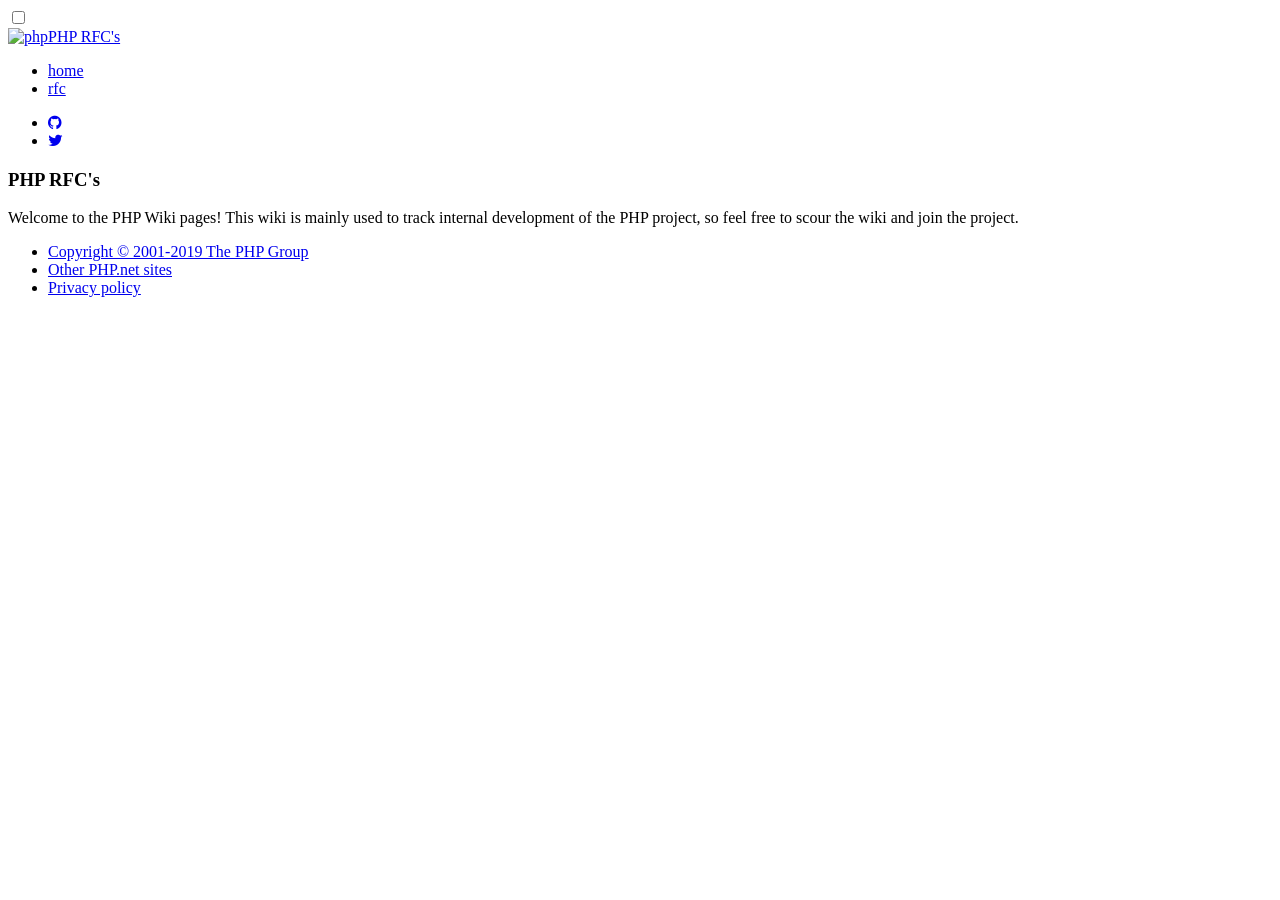
==== commit 1793803f: "Publishing to gh-pages" ====
--- a/index.html
+++ b/index.html
@@ -9,8 +9,8 @@
         <link rel="shortcut icon" href="//php.net/favicon.ico">
         
         
-        <link media="all" rel="stylesheet" href="css/default.css"/>
- <link media="all" rel="stylesheet" href="css/wiki.css"> 
+        <link media="all" rel="stylesheet" href="https://brzuchal.github.io/php-dev/css/default.css"/>
+ <link media="all" rel="stylesheet" href="https://brzuchal.github.io/php-dev/css/wiki.css"> 
 
 <link rel="stylesheet" href="https://fonts.googleapis.com/css?family=">
  <link rel="stylesheet" href="https://cdnjs.cloudflare.com/ajax/libs/highlight.js/9.12.0/styles/github-gist.min.css"> 
@@ -40,10 +40,10 @@
 <script>$(document).on('click', function() { $('.collapse').collapse('hide'); })</script>
  <meta name="generator" content="Hugo 0.55.6" />
         
-        <link href="/index.xml" rel="alternate" type="application/rss&#43;xml" title="PHP RFC&#39;s" />
-        <link href="/index.xml" rel="feed" type="application/rss&#43;xml" title="PHP RFC&#39;s" />
+        <link href="/php-dev/index.xml" rel="alternate" type="application/rss&#43;xml" title="PHP RFC&#39;s" />
+        <link href="/php-dev/index.xml" rel="feed" type="application/rss&#43;xml" title="PHP RFC&#39;s" />
         
-        <link rel="manifest" href="manifest.json" />
+        <link rel="manifest" href="https://brzuchal.github.io/php-dev/manifest.json" />
 
         
     </head>
@@ -60,9 +60,9 @@
                         
                         <ul>
                             
-                            <li><a href="/">home</a></li>
+                            <li><a href="/php-dev/">home</a></li>
                             
-                            <li><a href="/rfc/">rfc</a></li>
+                            <li><a href="/php-dev/rfc/">rfc</a></li>
                             
                         </ul>
                         
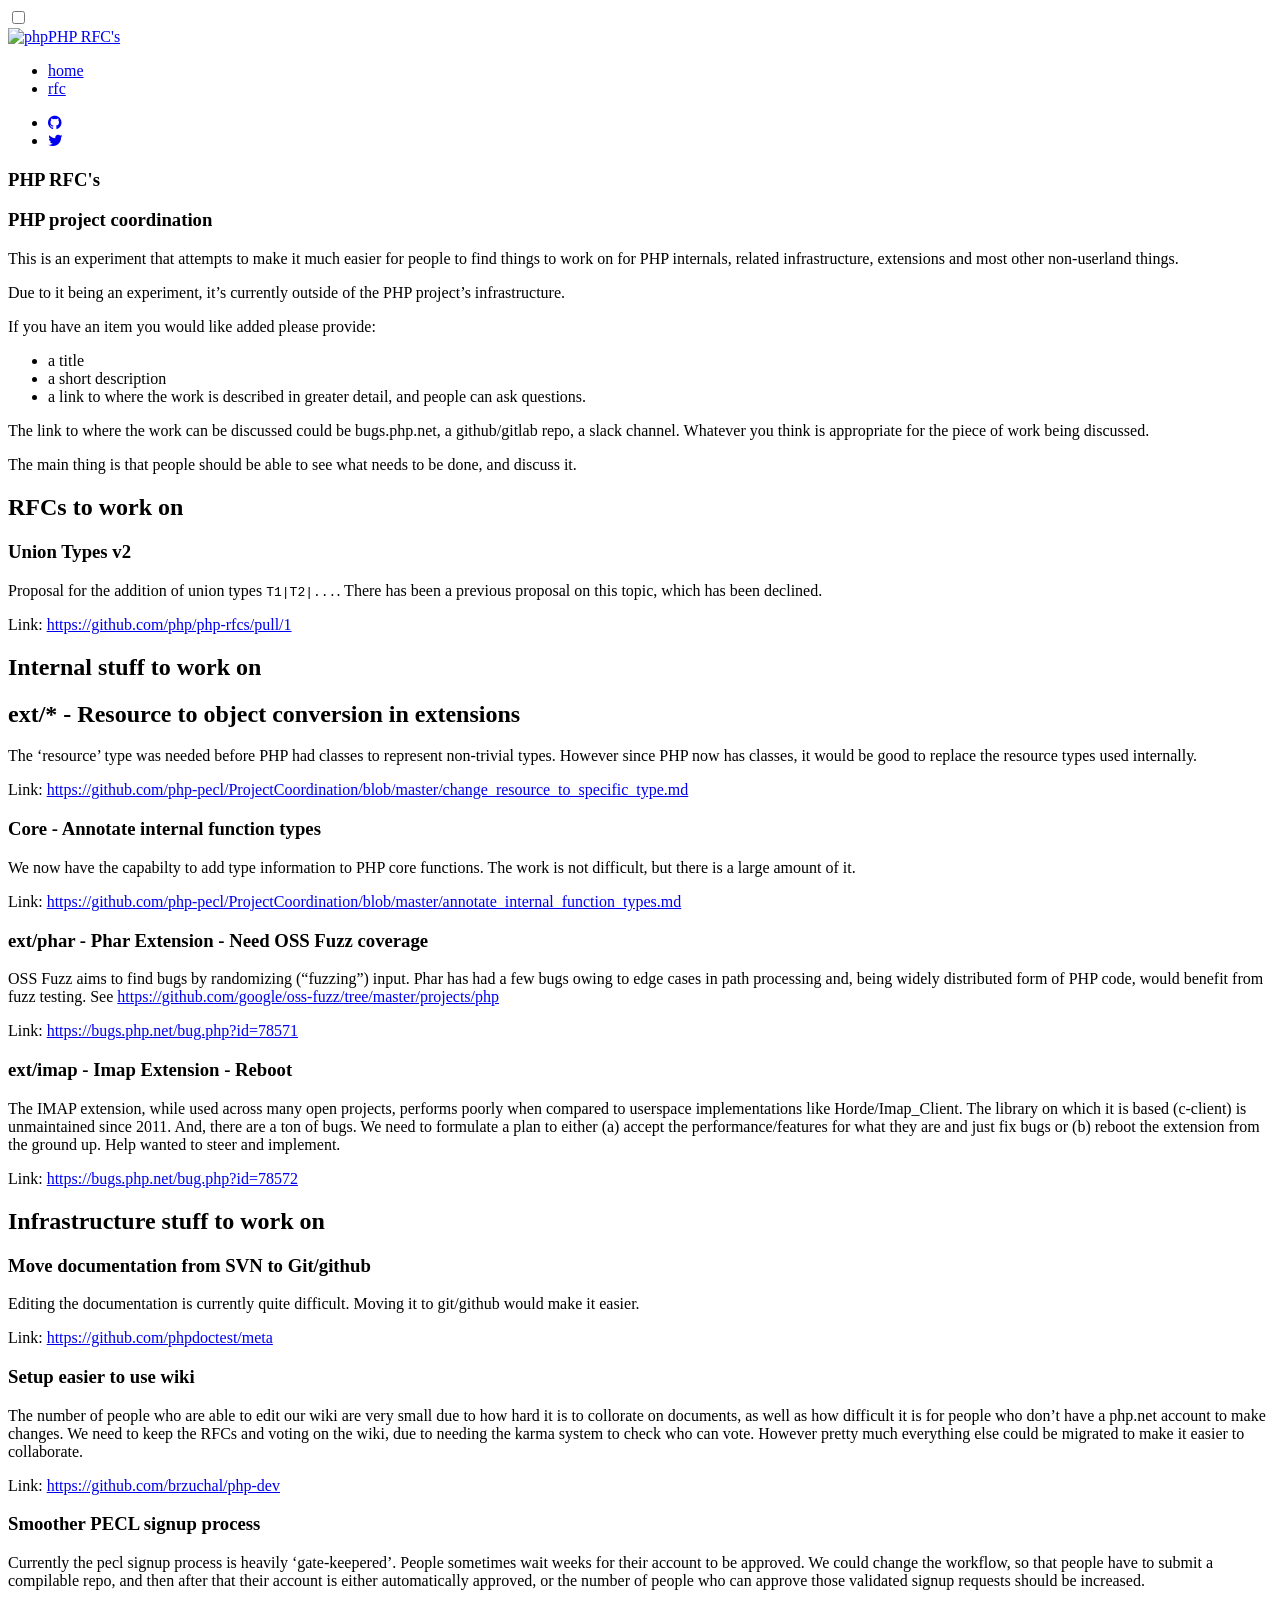
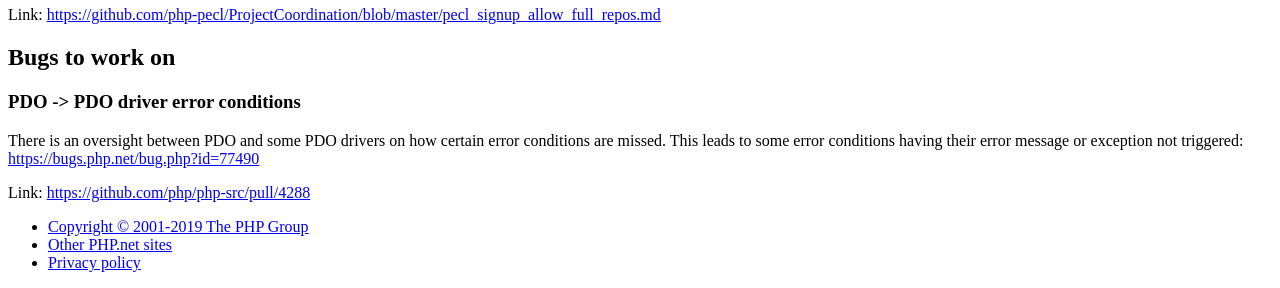
==== commit ad5609f7: "Publishing to gh-pages" ====
--- a/index.html
+++ b/index.html
@@ -94,7 +94,120 @@
 
         
         <div class="homepage-content">
-            <p>Welcome to the PHP Wiki pages! This wiki is mainly used to track internal development of the PHP project, so feel free to scour the wiki and join the project.</p>
+            
+
+<h1 id="php-project-coordination">PHP project coordination</h1>
+
+<p>This is an experiment that attempts to make it much easier for people to find
+things to work on for PHP internals, related infrastructure, extensions and
+most other non-userland things.</p>
+
+<p>Due to it being an experiment, it&rsquo;s currently outside of the PHP project&rsquo;s
+infrastructure.</p>
+
+<p>If you have an item you would like added please provide:</p>
+
+<ul>
+<li>a title</li>
+<li>a short description</li>
+<li>a link to where the work is described in greater detail, and people can
+ask questions.</li>
+</ul>
+
+<p>The link to where the work can be discussed could be bugs.php.net, a
+github/gitlab repo, a slack channel.
+Whatever you think is appropriate for the piece of work being discussed.</p>
+
+<p>The main thing is that people should be able to see what needs to be done,
+and discuss it.</p>
+
+<h2 id="rfcs-to-work-on">RFCs to work on</h2>
+
+<h3 id="union-types-v2">Union Types v2</h3>
+
+<p>Proposal for the addition of union types <code>T1|T2|...</code>.
+There has been a previous proposal on this topic, which has been declined.</p>
+
+<p>Link: <a href="https://github.com/php/php-rfcs/pull/1">https://github.com/php/php-rfcs/pull/1</a></p>
+
+<h2 id="internal-stuff-to-work-on">Internal stuff to work on</h2>
+
+<h2 id="ext-resource-to-object-conversion-in-extensions">ext/* - Resource to object conversion in extensions</h2>
+
+<p>The &lsquo;resource&rsquo; type was needed before PHP had classes to represent non-trivial
+types. However since PHP now has classes, it would be good to replace the
+resource types used internally.</p>
+
+<p>Link: <a href="https://github.com/php-pecl/ProjectCoordination/blob/master/change_resource_to_specific_type.md">https://github.com/php-pecl/ProjectCoordination/blob/master/change_resource_to_specific_type.md</a></p>
+
+<h3 id="core-annotate-internal-function-types">Core - Annotate internal function types</h3>
+
+<p>We now have the capabilty to add type information to PHP core functions.
+The work is not difficult, but there is a large amount of it.</p>
+
+<p>Link: <a href="https://github.com/php-pecl/ProjectCoordination/blob/master/annotate_internal_function_types.md">https://github.com/php-pecl/ProjectCoordination/blob/master/annotate_internal_function_types.md</a></p>
+
+<h3 id="ext-phar-phar-extension-need-oss-fuzz-coverage">ext/phar - Phar Extension - Need OSS Fuzz coverage</h3>
+
+<p>OSS Fuzz aims to find bugs by randomizing (&ldquo;fuzzing&rdquo;) input.
+Phar has had a few bugs owing to edge cases in path processing and,
+being widely distributed form of PHP code, would benefit from fuzz testing.
+See <a href="https://github.com/google/oss-fuzz/tree/master/projects/php">https://github.com/google/oss-fuzz/tree/master/projects/php</a></p>
+
+<p>Link: <a href="https://bugs.php.net/bug.php?id=78571">https://bugs.php.net/bug.php?id=78571</a></p>
+
+<h3 id="ext-imap-imap-extension-reboot">ext/imap - Imap Extension - Reboot</h3>
+
+<p>The IMAP extension, while used across many open projects, performs poorly
+when compared to userspace implementations like Horde/Imap_Client.
+The library on which it is based (c-client) is unmaintained since 2011.
+And, there are a ton of bugs. We need to formulate a plan to either (a) accept
+the performance/features for what they are and just fix bugs or (b) reboot
+the extension from the ground up. Help wanted to steer and implement.</p>
+
+<p>Link: <a href="https://bugs.php.net/bug.php?id=78572">https://bugs.php.net/bug.php?id=78572</a></p>
+
+<h2 id="infrastructure-stuff-to-work-on">Infrastructure stuff to work on</h2>
+
+<h3 id="move-documentation-from-svn-to-git-github">Move documentation from SVN to Git/github</h3>
+
+<p>Editing the documentation is currently quite difficult.
+Moving it to git/github would make it easier.</p>
+
+<p>Link: <a href="https://github.com/phpdoctest/meta">https://github.com/phpdoctest/meta</a></p>
+
+<h3 id="setup-easier-to-use-wiki">Setup easier to use wiki</h3>
+
+<p>The number of people who are able to edit our wiki are very small due to
+how hard it is to collorate on documents, as well as how difficult it is
+for people who don&rsquo;t have a php.net account to make changes.
+We need to keep the RFCs and voting on the wiki, due to needing the karma
+system to check who can vote.
+However pretty much everything else could be migrated to make it easier
+to collaborate.</p>
+
+<p>Link: <a href="https://github.com/brzuchal/php-dev">https://github.com/brzuchal/php-dev</a></p>
+
+<h3 id="smoother-pecl-signup-process">Smoother PECL signup process</h3>
+
+<p>Currently the pecl signup process is heavily &lsquo;gate-keepered&rsquo;.
+People sometimes wait weeks for their account to be approved.
+We could change the workflow, so that people have to submit a compilable
+repo, and then after that their account is either automatically approved,
+or the number of people who can approve those validated signup requests
+should be increased.</p>
+
+<p>Link: <a href="https://github.com/php-pecl/ProjectCoordination/blob/master/pecl_signup_allow_full_repos.md">https://github.com/php-pecl/ProjectCoordination/blob/master/pecl_signup_allow_full_repos.md</a></p>
+
+<h2 id="bugs-to-work-on">Bugs to work on</h2>
+
+<h3 id="pdo-pdo-driver-error-conditions">PDO -&gt; PDO driver error conditions</h3>
+
+<p>There is an oversight between PDO and some PDO drivers on how certain
+error conditions are missed. This leads to some error conditions having
+their error message or exception not triggered: <a href="https://bugs.php.net/bug.php?id=77490">https://bugs.php.net/bug.php?id=77490</a></p>
+
+<p>Link: <a href="https://github.com/php/php-src/pull/4288">https://github.com/php/php-src/pull/4288</a></p>
 
         </div>
         
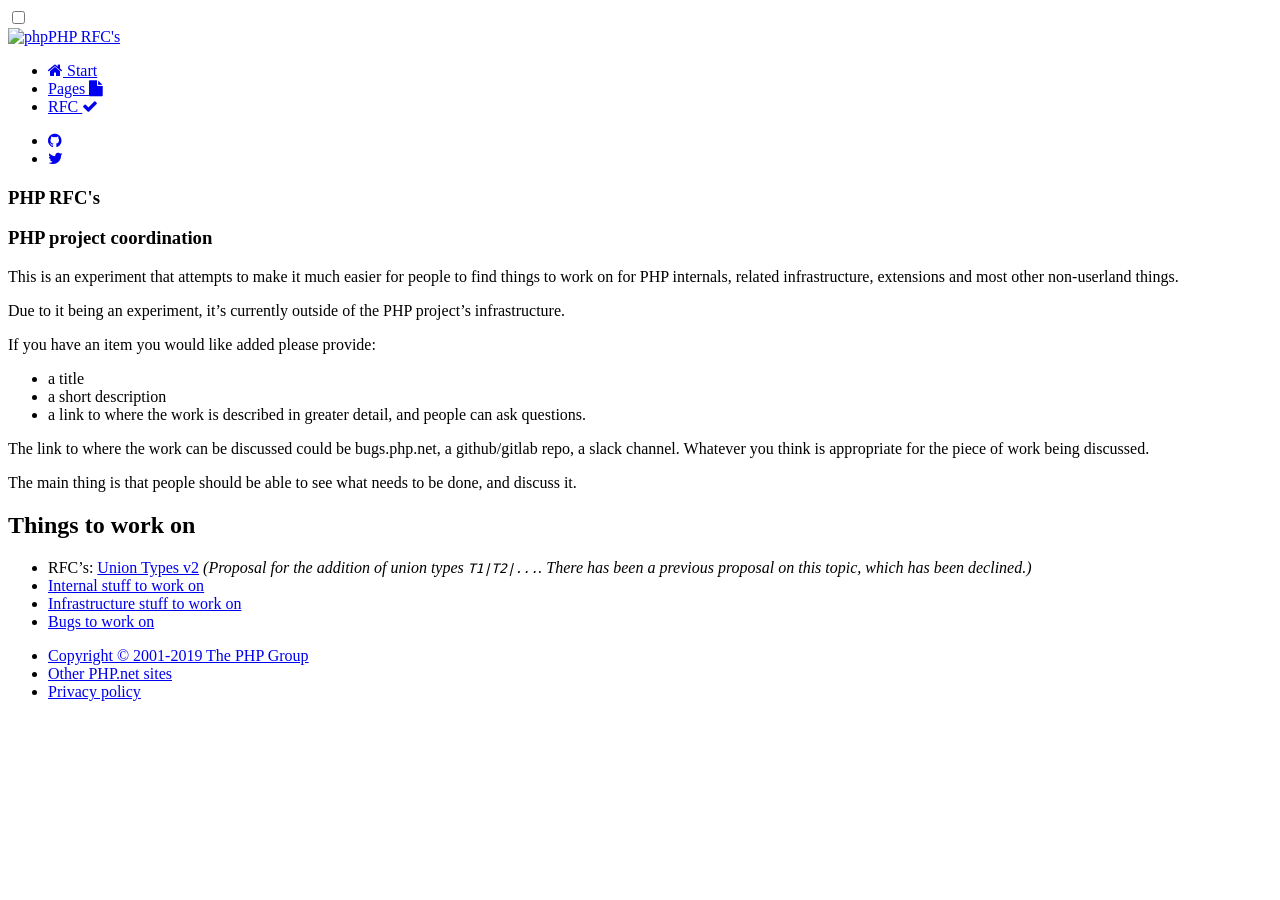
==== commit 82c94c72: "Publishing to gh-pages" ====
--- a/index.html
+++ b/index.html
@@ -4,7 +4,7 @@
          
         <meta charset="utf-8">
         <meta name="viewport" content="width=device-width, initial-scale=1">
-        <title>The PHP.net wiki</title>
+        <title>PHP project coordination</title>
         <link href="//fonts.googleapis.com/css?family=Source+Sans+Pro:300,400,600,400italic,600italic|Source+Code+Pro&amp;subset=latin,latin-ext" rel="stylesheet">
         <link rel="shortcut icon" href="//php.net/favicon.ico">
         
@@ -56,13 +56,15 @@
                 <input type="checkbox" id="mainmenu-toggle">
                 <nav class="fullscreen">
                     <div class="mainscreen">
-                        <a href="/" class="home"><img src="//php.net/images/logo.php" width="48" height="24" alt="php"><span class="subdomain">PHP RFC&#39;s</span></a>
+                        <a href="https://brzuchal.github.io/php-dev/" class="home"><img src="//php.net/images/logo.php" width="48" height="24" alt="php"><span class="subdomain">PHP RFC&#39;s</span></a>
                         
                         <ul>
                             
-                            <li><a href="/php-dev/">home</a></li>
+                            <li><a href="/php-dev/"><i class='fa fa-home'></i> Start </a></li>
                             
-                            <li><a href="/php-dev/rfc/">rfc</a></li>
+                            <li><a href="/php-dev/rfc/"> Pages <i class='fa fa-file'></i></a></li>
+                            
+                            <li><a href="/php-dev/rfc/"> RFC <i class='fa fa-check'></i></a></li>
                             
                         </ul>
                         
@@ -121,93 +123,16 @@
 <p>The main thing is that people should be able to see what needs to be done,
 and discuss it.</p>
 
-<h2 id="rfcs-to-work-on">RFCs to work on</h2>
+<h2 id="things-to-work-on">Things to work on</h2>
 
-<h3 id="union-types-v2">Union Types v2</h3>
-
-<p>Proposal for the addition of union types <code>T1|T2|...</code>.
-There has been a previous proposal on this topic, which has been declined.</p>
-
-<p>Link: <a href="https://github.com/php/php-rfcs/pull/1">https://github.com/php/php-rfcs/pull/1</a></p>
-
-<h2 id="internal-stuff-to-work-on">Internal stuff to work on</h2>
-
-<h2 id="ext-resource-to-object-conversion-in-extensions">ext/* - Resource to object conversion in extensions</h2>
-
-<p>The &lsquo;resource&rsquo; type was needed before PHP had classes to represent non-trivial
-types. However since PHP now has classes, it would be good to replace the
-resource types used internally.</p>
-
-<p>Link: <a href="https://github.com/php-pecl/ProjectCoordination/blob/master/change_resource_to_specific_type.md">https://github.com/php-pecl/ProjectCoordination/blob/master/change_resource_to_specific_type.md</a></p>
-
-<h3 id="core-annotate-internal-function-types">Core - Annotate internal function types</h3>
-
-<p>We now have the capabilty to add type information to PHP core functions.
-The work is not difficult, but there is a large amount of it.</p>
-
-<p>Link: <a href="https://github.com/php-pecl/ProjectCoordination/blob/master/annotate_internal_function_types.md">https://github.com/php-pecl/ProjectCoordination/blob/master/annotate_internal_function_types.md</a></p>
-
-<h3 id="ext-phar-phar-extension-need-oss-fuzz-coverage">ext/phar - Phar Extension - Need OSS Fuzz coverage</h3>
-
-<p>OSS Fuzz aims to find bugs by randomizing (&ldquo;fuzzing&rdquo;) input.
-Phar has had a few bugs owing to edge cases in path processing and,
-being widely distributed form of PHP code, would benefit from fuzz testing.
-See <a href="https://github.com/google/oss-fuzz/tree/master/projects/php">https://github.com/google/oss-fuzz/tree/master/projects/php</a></p>
-
-<p>Link: <a href="https://bugs.php.net/bug.php?id=78571">https://bugs.php.net/bug.php?id=78571</a></p>
-
-<h3 id="ext-imap-imap-extension-reboot">ext/imap - Imap Extension - Reboot</h3>
-
-<p>The IMAP extension, while used across many open projects, performs poorly
-when compared to userspace implementations like Horde/Imap_Client.
-The library on which it is based (c-client) is unmaintained since 2011.
-And, there are a ton of bugs. We need to formulate a plan to either (a) accept
-the performance/features for what they are and just fix bugs or (b) reboot
-the extension from the ground up. Help wanted to steer and implement.</p>
-
-<p>Link: <a href="https://bugs.php.net/bug.php?id=78572">https://bugs.php.net/bug.php?id=78572</a></p>
-
-<h2 id="infrastructure-stuff-to-work-on">Infrastructure stuff to work on</h2>
-
-<h3 id="move-documentation-from-svn-to-git-github">Move documentation from SVN to Git/github</h3>
-
-<p>Editing the documentation is currently quite difficult.
-Moving it to git/github would make it easier.</p>
-
-<p>Link: <a href="https://github.com/phpdoctest/meta">https://github.com/phpdoctest/meta</a></p>
-
-<h3 id="setup-easier-to-use-wiki">Setup easier to use wiki</h3>
-
-<p>The number of people who are able to edit our wiki are very small due to
-how hard it is to collorate on documents, as well as how difficult it is
-for people who don&rsquo;t have a php.net account to make changes.
-We need to keep the RFCs and voting on the wiki, due to needing the karma
-system to check who can vote.
-However pretty much everything else could be migrated to make it easier
-to collaborate.</p>
-
-<p>Link: <a href="https://github.com/brzuchal/php-dev">https://github.com/brzuchal/php-dev</a></p>
-
-<h3 id="smoother-pecl-signup-process">Smoother PECL signup process</h3>
-
-<p>Currently the pecl signup process is heavily &lsquo;gate-keepered&rsquo;.
-People sometimes wait weeks for their account to be approved.
-We could change the workflow, so that people have to submit a compilable
-repo, and then after that their account is either automatically approved,
-or the number of people who can approve those validated signup requests
-should be increased.</p>
-
-<p>Link: <a href="https://github.com/php-pecl/ProjectCoordination/blob/master/pecl_signup_allow_full_repos.md">https://github.com/php-pecl/ProjectCoordination/blob/master/pecl_signup_allow_full_repos.md</a></p>
-
-<h2 id="bugs-to-work-on">Bugs to work on</h2>
-
-<h3 id="pdo-pdo-driver-error-conditions">PDO -&gt; PDO driver error conditions</h3>
-
-<p>There is an oversight between PDO and some PDO drivers on how certain
-error conditions are missed. This leads to some error conditions having
-their error message or exception not triggered: <a href="https://bugs.php.net/bug.php?id=77490">https://bugs.php.net/bug.php?id=77490</a></p>
-
-<p>Link: <a href="https://github.com/php/php-src/pull/4288">https://github.com/php/php-src/pull/4288</a></p>
+<ul>
+<li>RFC&rsquo;s: <a href="https://github.com/php/php-rfcs/pull/1">Union Types v2</a> <em>(Proposal for the
+addition of union types <code>T1|T2|...</code>.
+There has been a previous proposal on this topic, which has been declined.)</em></li>
+<li><a href="https://brzuchal.github.io/php-dev/page/internal-stuff-to-work-on/">Internal stuff to work on</a></li>
+<li><a href="https://brzuchal.github.io/php-dev/page/infrastructure-stuff-to-work-on/">Infrastructure stuff to work on</a></li>
+<li><a href="https://brzuchal.github.io/php-dev/page/bugs-to-work-on/">Bugs to work on</a></li>
+</ul>
 
         </div>
         
